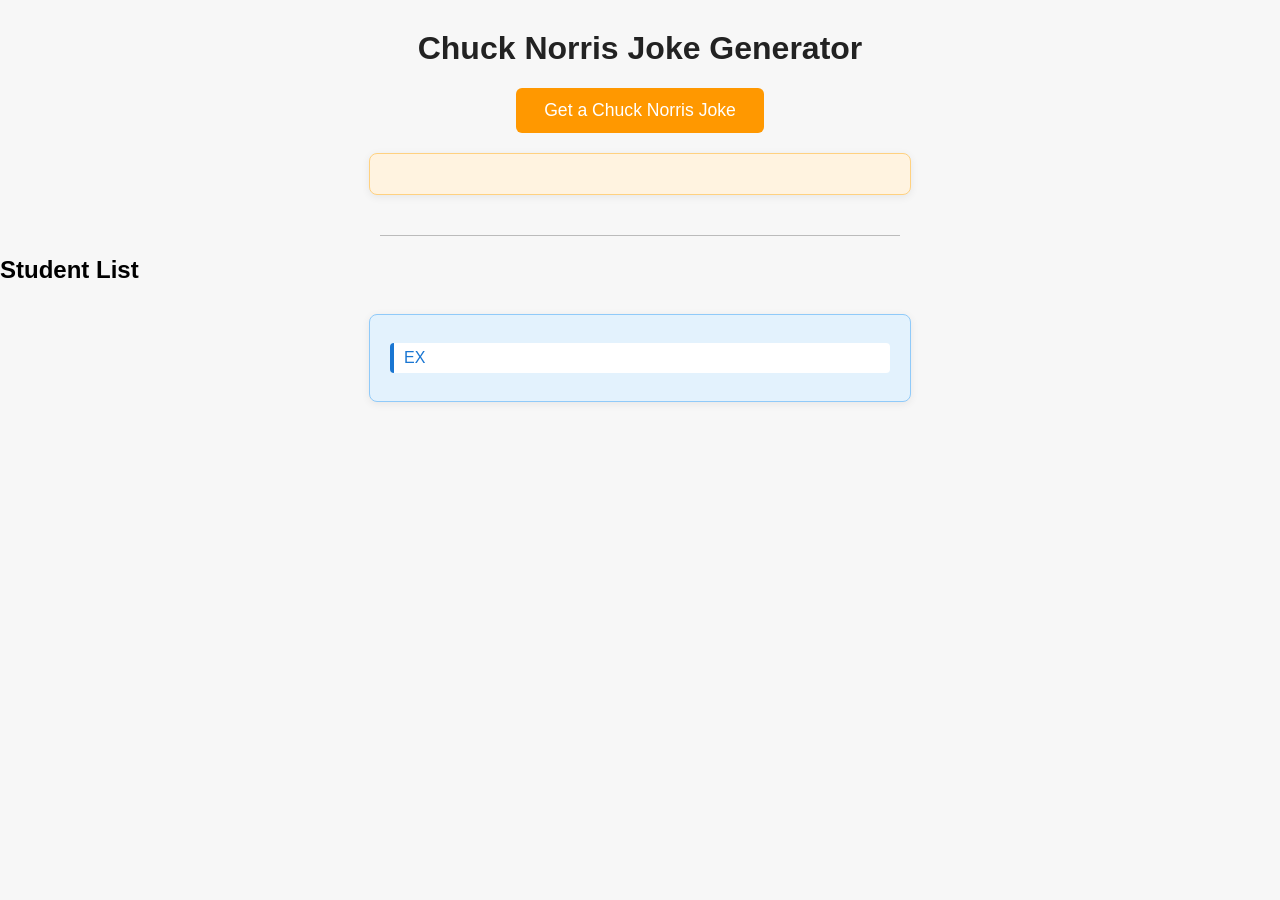
==== index.html @ 1baeb8e8 "Add files via upload" ====
<!DOCTYPE html>
<html lang="en">
<head>
    <meta charset="UTF-8">
    <meta name="viewport" content="width=device-width, initial-scale=1.0">
    <title>Document</title>
    <link rel="stylesheet" href="style.css">
    <script src="script.js" defer></script>
</head>
<body>
    <h1>Chuck Norris Joke Generator</h1>
    <button onclick="data()">Get a Chuck Norris Joke</button>
    <div id="joke" style="margin-top:20px;"></div>
    <hr>
    <h2>Student List</h2>
    <div id="student-list">
        <p>EX</p>
    </div>
</body>
</html>
---- style.css ----
body {
    font-family: 'Segoe UI', Arial, sans-serif;
    background: #f7f7f7;
    margin: 0;
    padding: 0;
}

h1 {
    color: #222;
    text-align: center;
    margin-top: 30px;
}

button {
    display: block;
    margin: 20px auto;
    padding: 12px 28px;
    background: #ff9800;
    color: #fff;
    border: none;
    border-radius: 6px;
    font-size: 1.1em;
    cursor: pointer;
    transition: background 0.2s;
}
button:hover {
    background: #e65100;
}

#joke {
    background: #fff3e0;
    border: 1px solid #ffd180;
    border-radius: 8px;
    max-width: 500px;
    margin: 20px auto;
    padding: 20px;
    font-size: 1.2em;
    color: #333;
    box-shadow: 0 2px 8px rgba(0,0,0,0.07);
}

#student-list {
    background: #e3f2fd;
    border: 1px solid #90caf9;
    border-radius: 8px;
    max-width: 500px;
    margin: 30px auto 40px auto;
    padding: 20px;
    box-shadow: 0 2px 8px rgba(0,0,0,0.07);
}
#student-list p {
    margin: 8px 0;
    padding: 6px 10px;
    background: #fff;
    border-radius: 4px;
    border-left: 4px solid #1976d2;
    color: #1976d2;
    font-weight: 500;
}

hr {
    max-width: 520px;
    margin: 40px auto 20px auto;
    border: none;
    border-top: 1px solid #bbb;
}
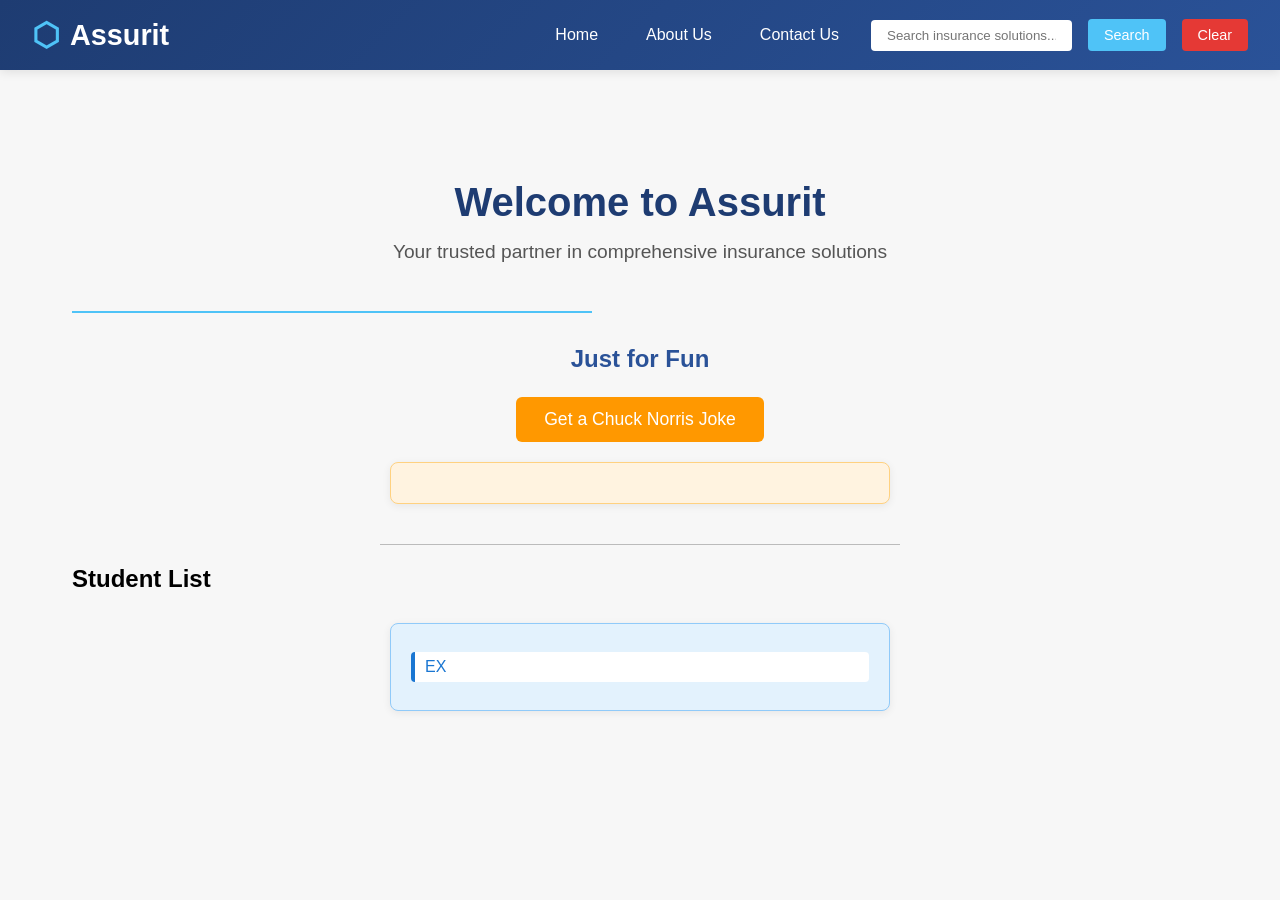
==== commit 291b1363: "Implement Assurit branding and logo design Co-authored-by: Harsh-jethva <220703964+Harsh-jethva@user" ====
--- a/index.html
+++ b/index.html
@@ -3,18 +3,36 @@
 <head>
     <meta charset="UTF-8">
     <meta name="viewport" content="width=device-width, initial-scale=1.0">
-    <title>Document</title>
+    <title>Assurit - Your Insurance Partner</title>
     <link rel="stylesheet" href="style.css">
     <script src="script.js" defer></script>
 </head>
 <body>
-    <h1>Chuck Norris Joke Generator</h1>
-    <button onclick="data()">Get a Chuck Norris Joke</button>
-    <div id="joke" style="margin-top:20px;"></div>
-    <hr>
-    <h2>Student List</h2>
-    <div id="student-list">
-        <p>EX</p>
-    </div>
+    <nav class="navbar">
+        <div class="logo">Assurit</div>
+        <ul class="nav-links">
+            <li><a href="index.html">Home</a></li>
+            <li><a href="about.html">About Us</a></li>
+            <li><a href="contact.html">Contact Us</a></li>
+            <li><input type="text" id="search" placeholder="Search insurance solutions..."></li>
+            <li><button id="searchBtn">Search</button></li>
+            <li><button id="clearBtn">Clear</button></li>
+        </ul>
+    </nav>
+    <main style="max-width: 1200px; margin: 3rem auto; padding: 2rem;">
+        <div style="text-align: center; margin-bottom: 3rem;">
+            <h1 style="color: #1e3c72; font-size: 2.5rem; margin-bottom: 1rem;">Welcome to Assurit</h1>
+            <p style="color: #555; font-size: 1.2rem;">Your trusted partner in comprehensive insurance solutions</p>
+        </div>
+        <hr style="margin: 2rem 0; border: none; border-top: 2px solid #4fc3f7;">
+        <h2 style="color: #2a5298; text-align: center; margin-bottom: 1.5rem;">Just for Fun</h2>
+        <button onclick="data()">Get a Chuck Norris Joke</button>
+        <div id="joke" style="margin-top:20px;"></div>
+        <hr>
+        <h2>Student List</h2>
+        <div id="student-list">
+            <p>EX</p>
+        </div>
+    </main>
 </body>
 </html>
--- a/style.css
+++ b/style.css
@@ -1,8 +1,212 @@
+* {
+    margin: 0;
+    padding: 0;
+    box-sizing: border-box;
+}
+
 body {
     font-family: 'Segoe UI', Arial, sans-serif;
     background: #f7f7f7;
     margin: 0;
     padding: 0;
+}
+
+/* Navbar Styles for Assurit */
+.navbar {
+    background: linear-gradient(135deg, #1e3c72 0%, #2a5298 100%);
+    padding: 1rem 2rem;
+    box-shadow: 0 2px 10px rgba(0,0,0,0.1);
+    display: flex;
+    justify-content: space-between;
+    align-items: center;
+    flex-wrap: wrap;
+}
+
+.logo {
+    font-size: 1.8rem;
+    font-weight: 700;
+    color: #fff;
+    display: flex;
+    align-items: center;
+    gap: 10px;
+}
+
+.logo::before {
+    content: "⬡";
+    font-size: 2rem;
+    color: #4fc3f7;
+}
+
+.nav-links {
+    display: flex;
+    list-style: none;
+    gap: 1rem;
+    align-items: center;
+    flex-wrap: wrap;
+}
+
+.nav-links a {
+    color: #fff;
+    text-decoration: none;
+    padding: 0.5rem 1rem;
+    border-radius: 4px;
+    transition: background 0.3s;
+}
+
+.nav-links a:hover {
+    background: rgba(255,255,255,0.1);
+}
+
+.nav-links input[type="text"] {
+    padding: 0.5rem 1rem;
+    border: none;
+    border-radius: 4px;
+    min-width: 200px;
+}
+
+.nav-links button {
+    margin: 0;
+    padding: 0.5rem 1rem;
+    background: #4fc3f7;
+    border: none;
+    border-radius: 4px;
+    color: #fff;
+    cursor: pointer;
+    font-size: 0.9rem;
+    transition: background 0.3s;
+}
+
+.nav-links button:hover {
+    background: #29b6f6;
+}
+
+.nav-links #clearBtn {
+    background: #e53935;
+}
+
+.nav-links #clearBtn:hover {
+    background: #c62828;
+}
+
+/* About Section */
+.about-section {
+    max-width: 1200px;
+    margin: 3rem auto;
+    padding: 2rem;
+    background: #fff;
+    border-radius: 8px;
+    box-shadow: 0 2px 10px rgba(0,0,0,0.1);
+}
+
+.about-section h1 {
+    color: #1e3c72;
+    margin-bottom: 1.5rem;
+}
+
+.about-section h2 {
+    color: #2a5298;
+    margin: 2rem 0 1rem 0;
+}
+
+.about-section p {
+    line-height: 1.6;
+    color: #555;
+    margin-bottom: 1rem;
+}
+
+.team-members {
+    display: grid;
+    grid-template-columns: repeat(auto-fit, minmax(250px, 1fr));
+    gap: 2rem;
+    margin-top: 2rem;
+}
+
+.team-member {
+    text-align: center;
+    padding: 1.5rem;
+    background: #f5f5f5;
+    border-radius: 8px;
+    transition: transform 0.3s;
+}
+
+.team-member:hover {
+    transform: translateY(-5px);
+    box-shadow: 0 4px 12px rgba(0,0,0,0.15);
+}
+
+.team-member img {
+    width: 150px;
+    height: 150px;
+    border-radius: 50%;
+    margin-bottom: 1rem;
+    border: 4px solid #4fc3f7;
+}
+
+.team-member h3 {
+    color: #1e3c72;
+    margin-bottom: 0.5rem;
+}
+
+.team-member p {
+    color: #666;
+    font-style: italic;
+}
+
+/* Contact Section */
+.contact-section {
+    max-width: 600px;
+    margin: 3rem auto;
+    padding: 2rem;
+    background: #fff;
+    border-radius: 8px;
+    box-shadow: 0 2px 10px rgba(0,0,0,0.1);
+}
+
+.contact-section h1 {
+    color: #1e3c72;
+    margin-bottom: 2rem;
+}
+
+.contact-form {
+    display: flex;
+    flex-direction: column;
+    gap: 1rem;
+}
+
+.contact-form label {
+    color: #333;
+    font-weight: 500;
+}
+
+.contact-form input,
+.contact-form textarea {
+    padding: 0.75rem;
+    border: 1px solid #ddd;
+    border-radius: 4px;
+    font-family: inherit;
+    font-size: 1rem;
+}
+
+.contact-form input:focus,
+.contact-form textarea:focus {
+    outline: none;
+    border-color: #4fc3f7;
+    box-shadow: 0 0 0 3px rgba(79, 195, 247, 0.1);
+}
+
+.contact-form button {
+    background: #1e3c72;
+    color: #fff;
+    padding: 0.75rem 2rem;
+    border: none;
+    border-radius: 4px;
+    cursor: pointer;
+    font-size: 1rem;
+    transition: background 0.3s;
+}
+
+.contact-form button:hover {
+    background: #2a5298;
 }
 
 h1 {
